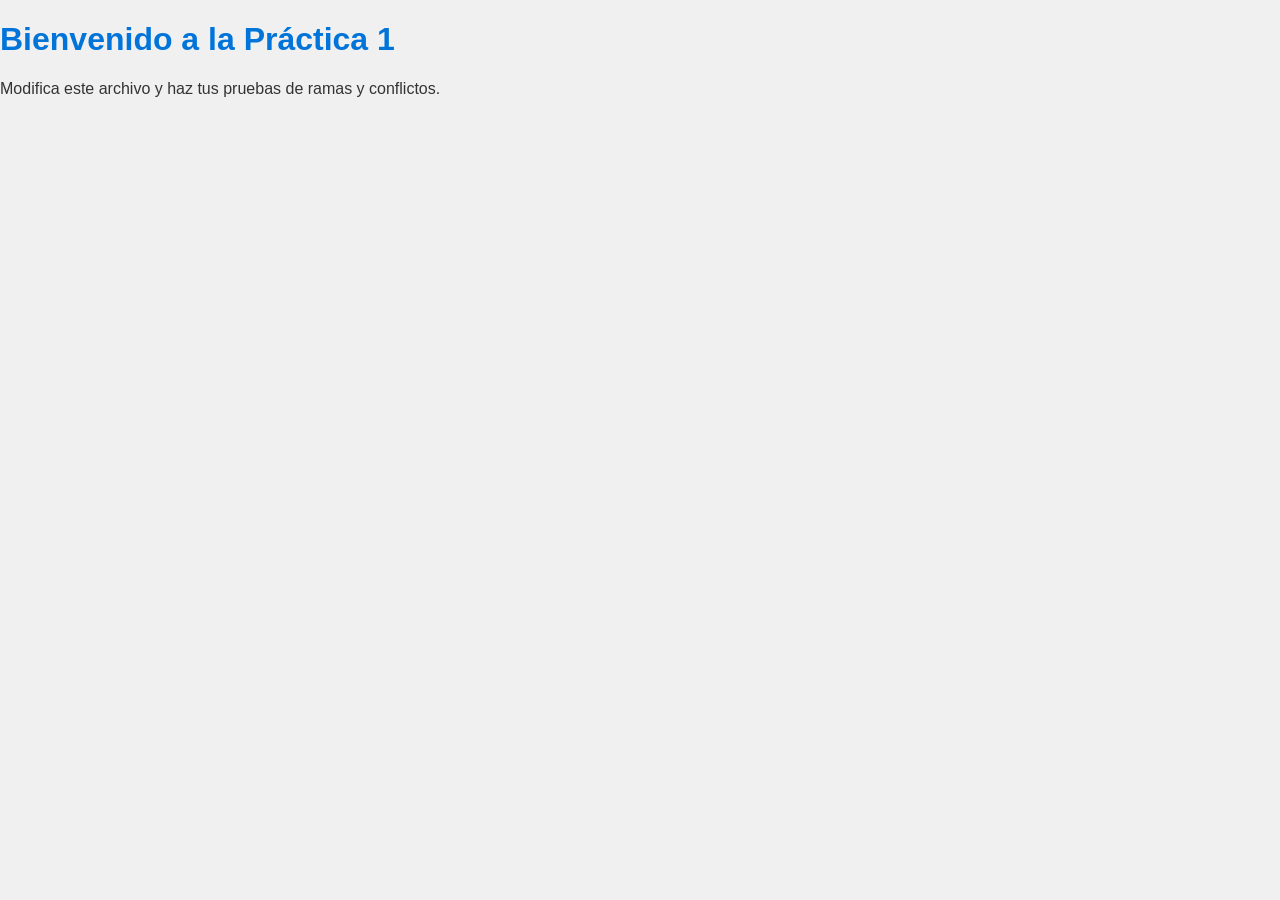
==== practica1/index.html @ 31c6aa40 "init" ====
<!DOCTYPE html>
<html lang="es">
  <head>
    <meta charset="UTF-8" />
    <meta name="viewport" content="width=device-width, initial-scale=1.0" />
    <title>Práctica 1</title>
    <link rel="stylesheet" href="styles.css" />
  </head>
  <body>
    <h1>Bienvenido a la Práctica 1</h1>
    <p>Modifica este archivo y haz tus pruebas de ramas y conflictos.</p>
  </body>
</html>
---- practica1/styles.css ----
body {
  font-family: Arial, sans-serif;
  background-color: #f0f0f0;
  color: #333;
  margin: 0;
  padding: 0;
}
h1 {
  color: #0074d9;
}
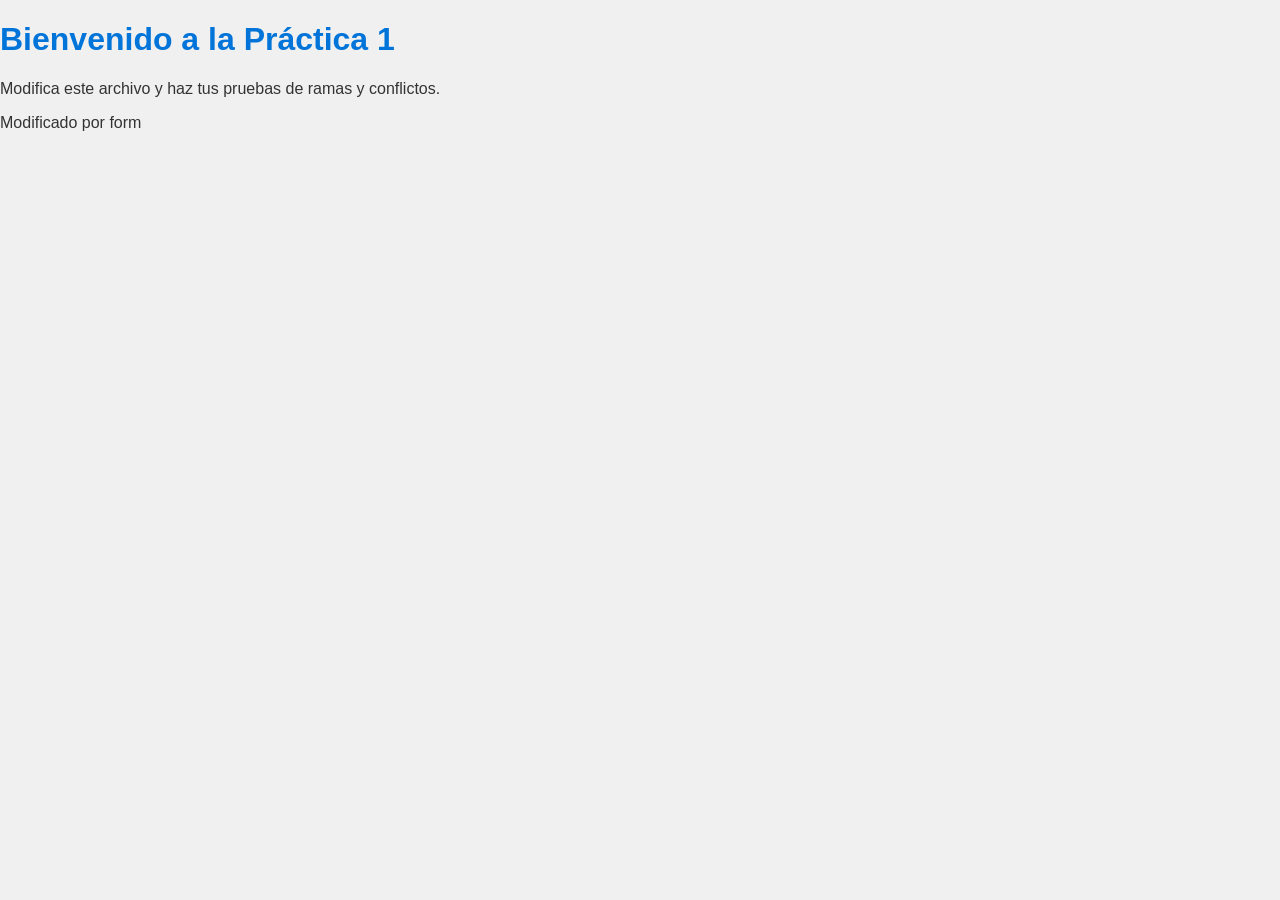
==== commit fc9f76bc: "Cambios Fran" ====
--- a/practica1/index.html
+++ b/practica1/index.html
@@ -9,5 +9,6 @@
   <body>
     <h1>Bienvenido a la Práctica 1</h1>
     <p>Modifica este archivo y haz tus pruebas de ramas y conflictos.</p>
+    <p>Modificado por form</p>
   </body>
 </html>
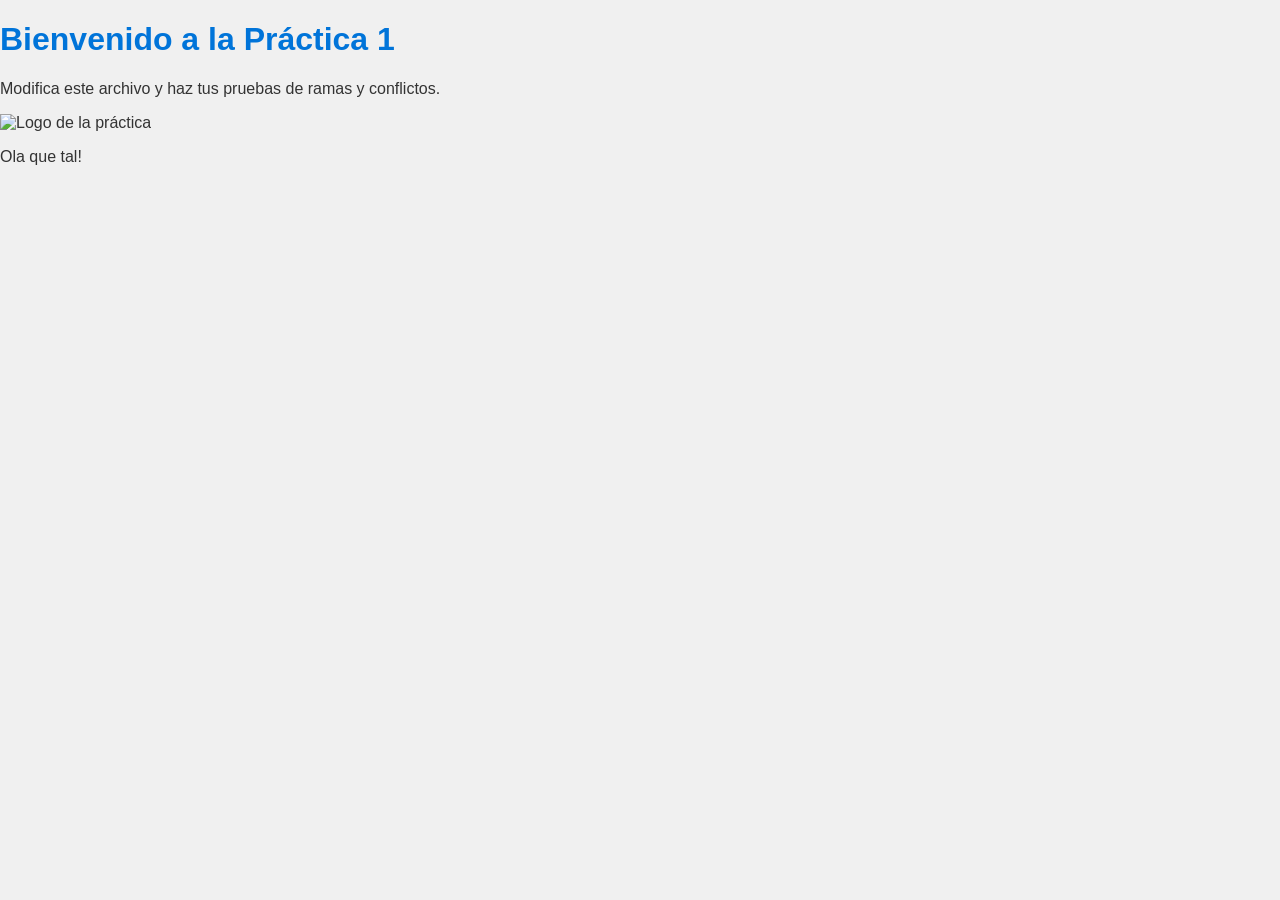
==== commit 44459b8b: "He modificao el html" ====
--- a/practica1/index.html
+++ b/practica1/index.html
@@ -9,6 +9,7 @@
   <body>
     <h1>Bienvenido a la Práctica 1</h1>
     <p>Modifica este archivo y haz tus pruebas de ramas y conflictos.</p>
-    <p>Modificado por form</p>
+    <img src="img/logo.png" alt="Logo de la práctica">
+    <p>Ola que tal!</p>
   </body>
 </html>
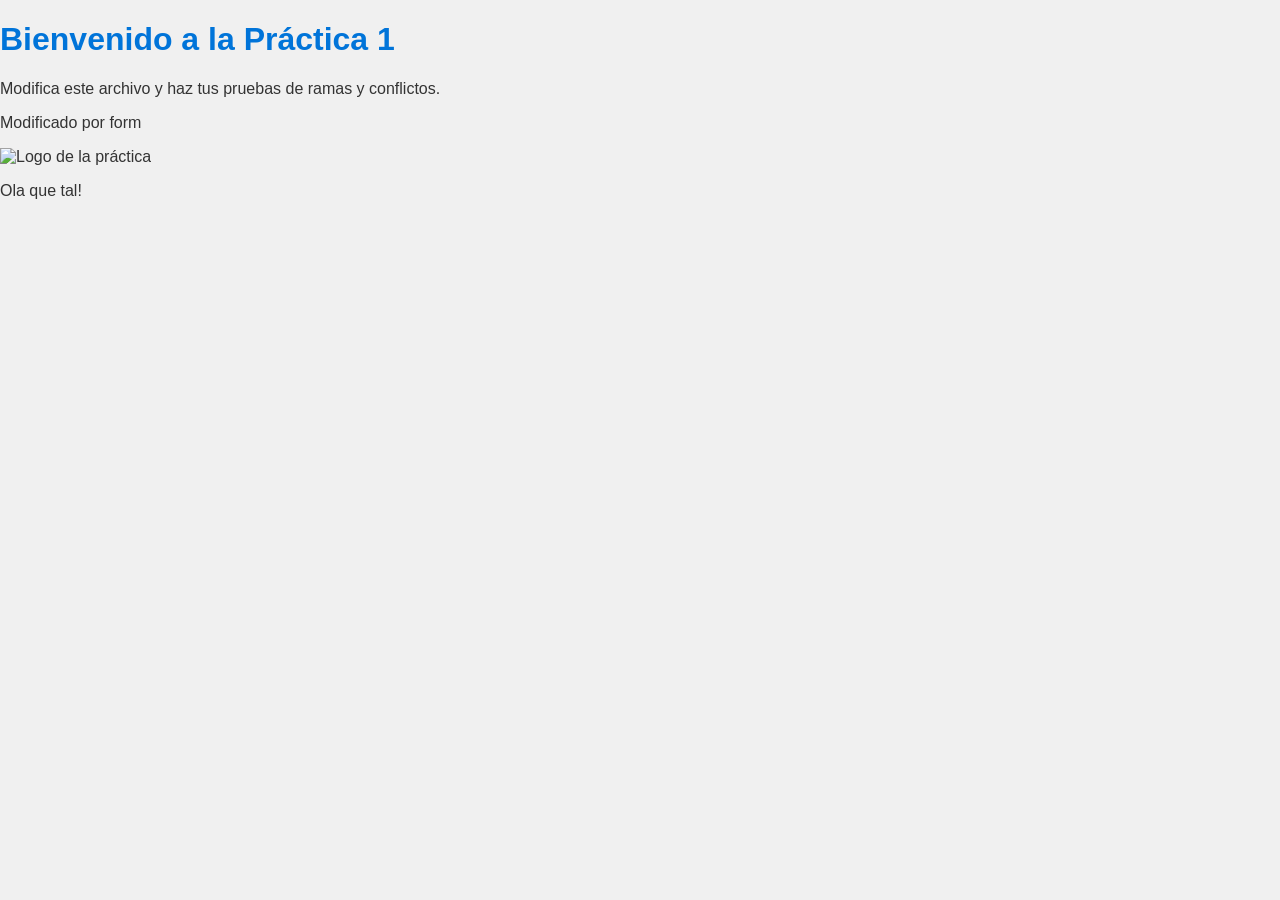
==== commit 70b5d076: "Merge branch 'develop' of https://github.com/FranMejiasGlez/Fork into develop # Conflicts: #	practic" ====
--- a/practica1/index.html
+++ b/practica1/index.html
@@ -9,6 +9,7 @@
   <body>
     <h1>Bienvenido a la Práctica 1</h1>
     <p>Modifica este archivo y haz tus pruebas de ramas y conflictos.</p>
+    <p>Modificado por form</p>
     <img src="img/logo.png" alt="Logo de la práctica">
     <p>Ola que tal!</p>
   </body>
